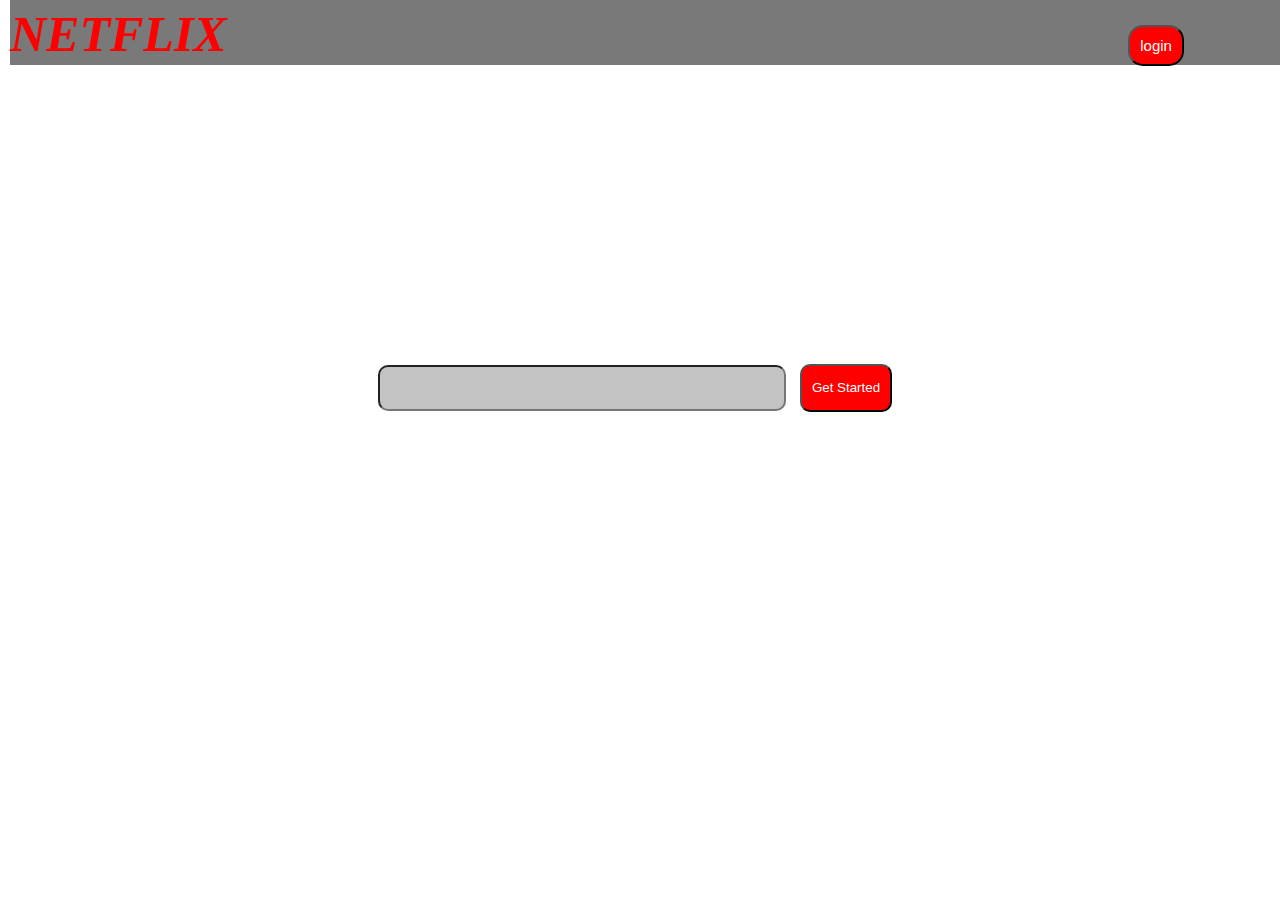
==== index.html @ c77f2828 "signup page" ====
<!DOCTYPE html>
<html lang="en">
<head>
    <meta charset="UTF-8">
    <meta name="viewport" content="width=device-width, initial-scale=1.0">
    <title>Document</title>
    <link rel="stylesheet" href="index.css">
</head>
<body>
    <img src="C:\Users\DELL\Pictures" alt="">
    <div class="header">NETFLIX
        <button class="loginButton">login</button>
    </div>
    <div class="text">
        <h1>Unlimited Movies,
            <br>
            TV shows, and more
        </h1>
    </div>
    <div class="p">
        <p>Watch anywhere. Cancel anytime.
<br><br>
            Ready to watch? Enter your email to create or restart your membership.</p>
    </div>
    <br><br>
    <div class="form">
        <form>
            <input class="input" type="email">
            <button class="but">Get Started</button>
        </form>
    </div>
    <script src="index.js"></script>
</body>
</html>
---- index.css ----
body{
    background-image: url(https://preview.redd.it/how-can-someone-make-this-background-with-html-and-css-i-v0-zjgs096khv591.jpg?width=1080&crop=smart&auto=webp&s=5ec8b5f14222e27eecd19b9f5428793bcc857b58);
    background-size: cover;
    background-repeat: no-repeat;
    margin: 0px;
    padding: 0px;
}
.header{
    background-color: rgba(0, 0, 0, 0.526);
    height: 60px;
    font-size: 50px;
    font-style: italic;
    font-weight: bolder;
    color: red;
    margin-top: -18px;
    padding-top: 5px;
    margin-left: 10px;
}
.loginButton{
    background-color: red;
    color: white;
    margin-left: 70%;
    padding: 10px;
    border-radius: 15px;
    font-size: 15px;
    margin-top: -1px;
}.box{
    display: flex;
    justify-content: center;
    margin: auto;
    background-color: rgba(0, 0, 0, 0.526);
    width: 500px;
    height: 100px;
    margin-top: 240px;
    color: red;
}
.email{
    background-color: rgba(0, 0, 0, 0.526);
    margin: 0;
    padding: 0;
    display: flex;
    ;
}
.text{
    color: white;
    display: flex;
    text-align: center;
    justify-content: center;
    margin-top: 50px;
}
.p{
    color: white;
    display: flex;
    text-align: center;
    justify-content: center;
}
.form{
    display: flex;
    justify-content: center;
    text-align: center;
}
.input{
    background-color: rgba(0, 0, 0, 0.236);
    height: 40px;
    width: 400px;
    margin-top: -10px;
    border-radius: 10px;
}
.but{
    background-color: red;
    color: white;
    height: 48px;
    padding: 10px;
    margin: 10px;
    border-radius: 10px;
}
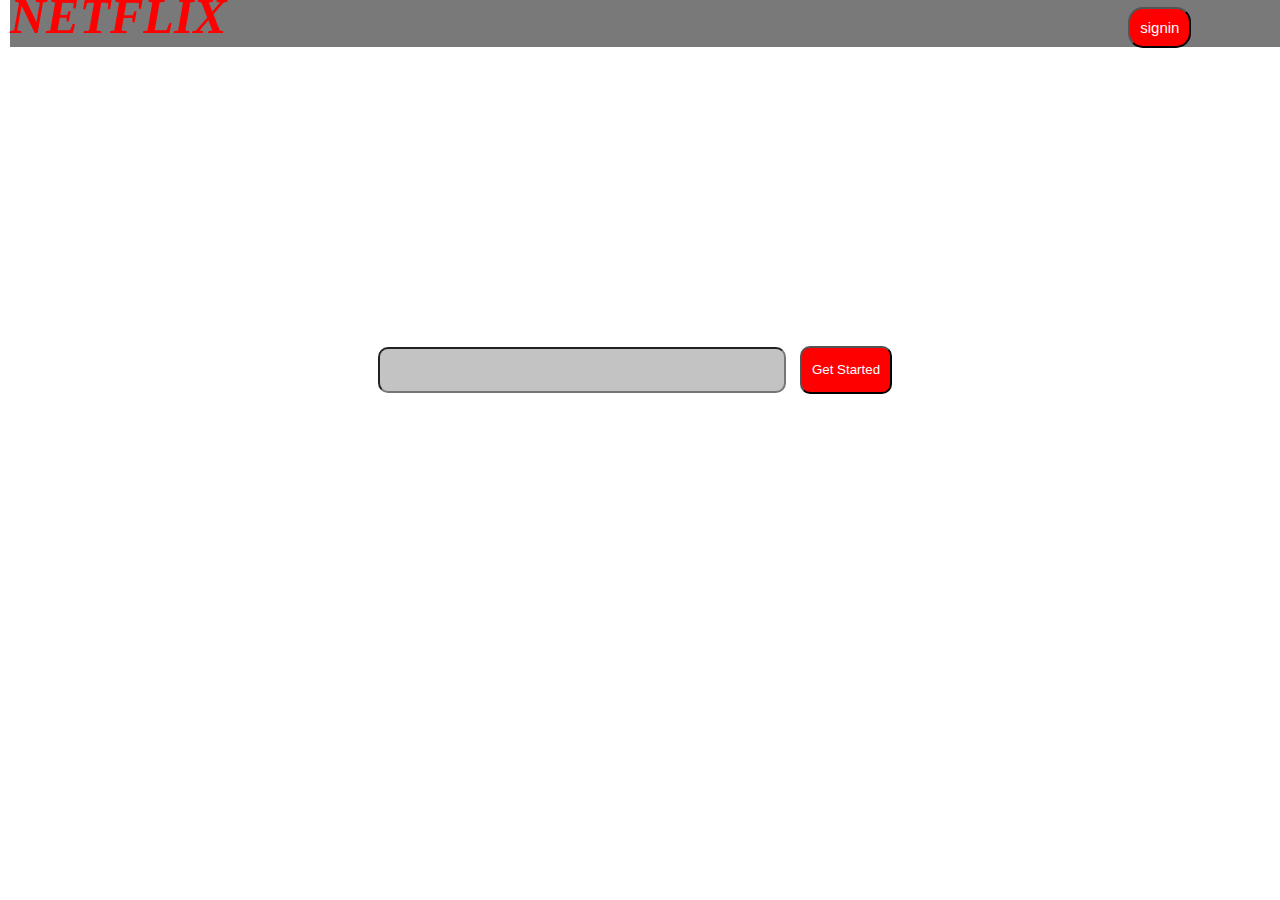
==== commit a68e138c: "signup page" ====
--- a/index.html
+++ b/index.html
@@ -5,11 +5,11 @@
     <meta name="viewport" content="width=device-width, initial-scale=1.0">
     <title>Document</title>
     <link rel="stylesheet" href="index.css">
+    <script src="index.js"></script>
 </head>
 <body>
-    <img src="C:\Users\DELL\Pictures" alt="">
     <div class="header">NETFLIX
-        <button class="loginButton">login</button>
+        <button onclick="document.location='http://127.0.0.1:5500/login.html'" class="loginButton">signin</button>
     </div>
     <div class="text">
         <h1>Unlimited Movies,
@@ -25,8 +25,8 @@
     <br><br>
     <div class="form">
         <form>
-            <input class="input" type="email">
-            <button class="but">Get Started</button>
+            <input class="input" id="email" type="email">
+            <button onclick="myFunc()" class="but">Get Started</button>
         </form>
     </div>
     <script src="index.js"></script>
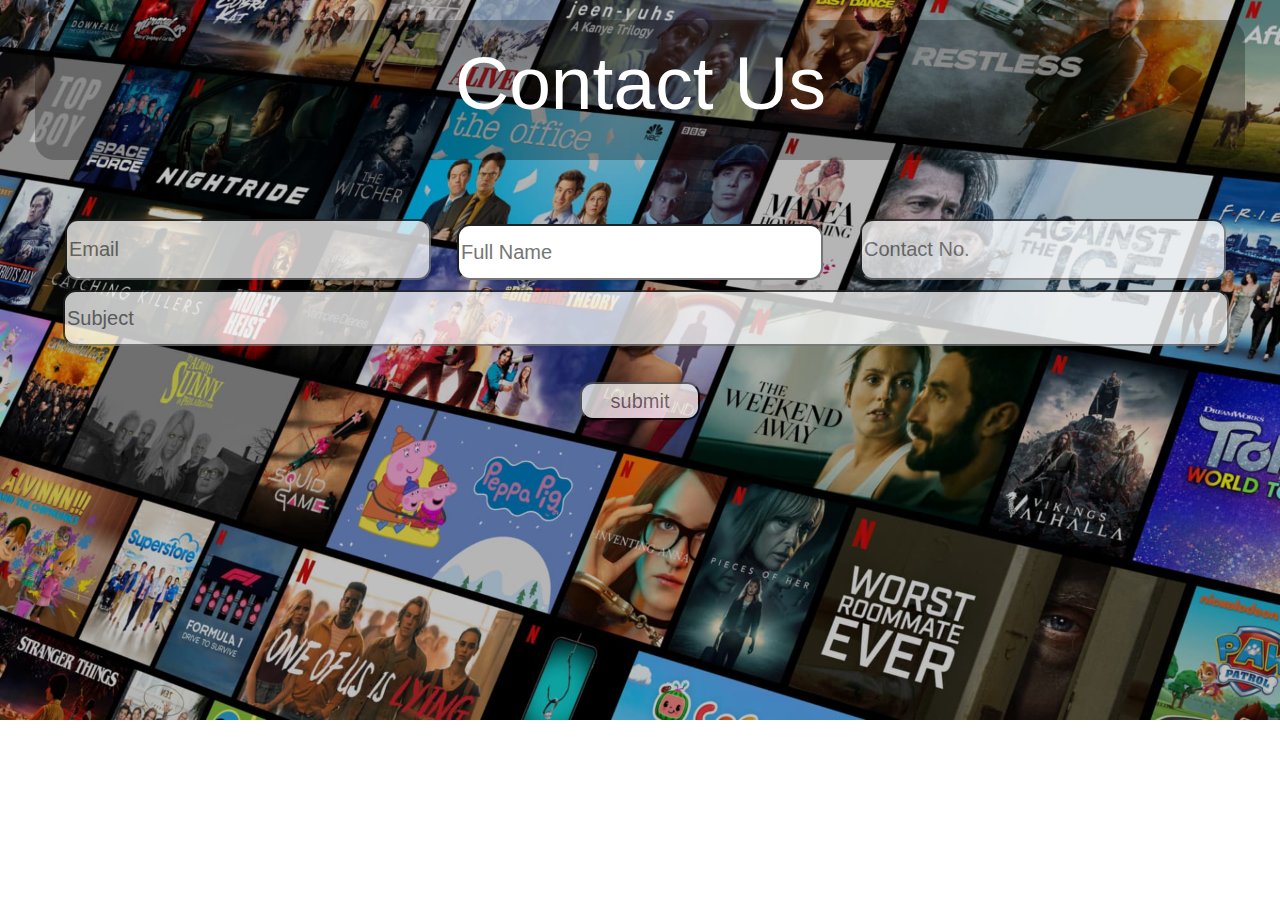
==== commit 46d744e3: "frontend done with signIn contactUs page with DOM" ====
--- a/index.html
+++ b/index.html
@@ -8,27 +8,16 @@
     <script src="index.js"></script>
 </head>
 <body>
-    <div class="header">NETFLIX
-        <button onclick="document.location='http://127.0.0.1:5500/login.html'" class="loginButton">signin</button>
-    </div>
-    <div class="text">
-        <h1>Unlimited Movies,
-            <br>
-            TV shows, and more
-        </h1>
-    </div>
-    <div class="p">
-        <p>Watch anywhere. Cancel anytime.
-<br><br>
-            Ready to watch? Enter your email to create or restart your membership.</p>
-    </div>
-    <br><br>
-    <div class="form">
-        <form>
-            <input class="input" id="email" type="email">
-            <button onclick="myFunc()" class="but">Get Started</button>
-        </form>
-    </div>
-    <script src="index.js"></script>
+    <form class="contact">
+        <div class="ContactUS">Contact Us</div>
+        <br>
+        <div>
+            <input placeholder="Full Name" class="name" id="name" type="text">
+            <input placeholder="Email" class="email" id="email" type="email">
+            <input placeholder="Contact No." class="contactNo" id="contactNo" type="number">
+        </div>
+            <input placeholder="Subject" class="subject" id="subject" type="text">
+            <button onclick="Data()" class="submit">submit</button>
+    </form>
 </body>
 </html>--- a/index.css
+++ b/index.css
@@ -1,76 +1,90 @@
 body{
-    background-image: url(https://preview.redd.it/how-can-someone-make-this-background-with-html-and-css-i-v0-zjgs096khv591.jpg?width=1080&crop=smart&auto=webp&s=5ec8b5f14222e27eecd19b9f5428793bcc857b58);
+    background-image: url("./netflixteaser.png");
+    background-repeat: no-repeat;
+    
+}
+
+body,html{
     background-size: cover;
-    background-repeat: no-repeat;
-    margin: 0px;
-    padding: 0px;
 }
-.header{
-    background-color: rgba(0, 0, 0, 0.526);
-    height: 60px;
-    font-size: 50px;
-    font-style: italic;
-    font-weight: bolder;
-    color: red;
-    margin-top: -18px;
-    padding-top: 5px;
-    margin-left: 10px;
+.background{
+    height: 100%;
+    width: 100%;
 }
-.loginButton{
-    background-color: red;
+.contact{
+    justify-content: center;
+    text-align: center;
+    background-color: rgba(0, 0, 0, 0.266);
+    height: 100px;
+    width: 1170px;
+    margin: auto;
+    border-radius: 20px;
+    margin-top: 20px;
+    padding: 20px;
+}
+.ContactUS{
+    justify-content: center;
+    text-align: center;
+    margin-left: 1px;
+    font-family: 'Gill Sans', 'Gill Sans MT', Calibri, 'Trebuchet MS', sans-serif;
+    font-size: 75px;
     color: white;
-    margin-left: 70%;
-    padding: 10px;
-    border-radius: 15px;
-    font-size: 15px;
-    margin-top: -1px;
-}.box{
+}
+.name{
+
+    height: 50px;
+    width: 358px;
+    margin-top: 80px;
+
+    background-color: rgb(255, 255, 255);
+    color: black;
+    font-size: 20px;
+    border-radius: 13px;
+}
+.email{
     display: flex;
     justify-content: center;
-    margin: auto;
-    background-color: rgba(0, 0, 0, 0.526);
-    width: 500px;
-    height: 100px;
-    margin-top: 240px;
-    color: red;
+    margin-left: 10px;
+    margin-top: -61px;
+    height: 55px;
+    width: 358px;
+    border-radius: 13px;
+    background-color: rgb(255, 255, 255);
+    color: black;
+    opacity: 75%;
+    font-size: 20px
 }
-.email{
-    background-color: rgba(0, 0, 0, 0.526);
-    margin: 0;
-    padding: 0;
-    display: flex;
-    ;
-}
-.text{
-    color: white;
-    display: flex;
-    text-align: center;
-    justify-content: center;
-    margin-top: 50px;
-}
-.p{
-    color: white;
-    display: flex;
-    text-align: center;
-    justify-content: center;
-}
-.form{
+.contactNo{
     display: flex;
     justify-content: center;
-    text-align: center;
+    margin-left: 805px;
+    margin-top: -61px;
+    height: 55px;
+    width: 358px;
+    border-radius: 13px;
+    background-color: rgb(255, 255, 255);
+    opacity: 75%;
+    color: black;
+    font-size: 20px
 }
-.input{
-    background-color: rgba(0, 0, 0, 0.236);
-    height: 40px;
-    width: 400px;
-    margin-top: -10px;
-    border-radius: 10px;
+.subject{
+    margin-top: 10px;
+    height: 50px;
+    opacity: 75%;
+    width: 1158px;
+    border-radius: 13px;
+    background-color: rgb(255, 255, 255);
+    color: black;
+    font-size: 20px;
+    margin-left: 8px;
 }
-.but{
-    background-color: red;
-    color: white;
-    height: 48px;
-    padding: 10px;
-    margin: 10px;
-    border-radius: 10px;
+.submit{
+    margin-top:36px;
+    height: 38px;
+    width: 120px;
+    opacity: 75%;
+    border-radius: 13px;
+    font-size: 20px;
+    color: rgba(0, 0, 0, 0.619);
+    background-color: white;
 }